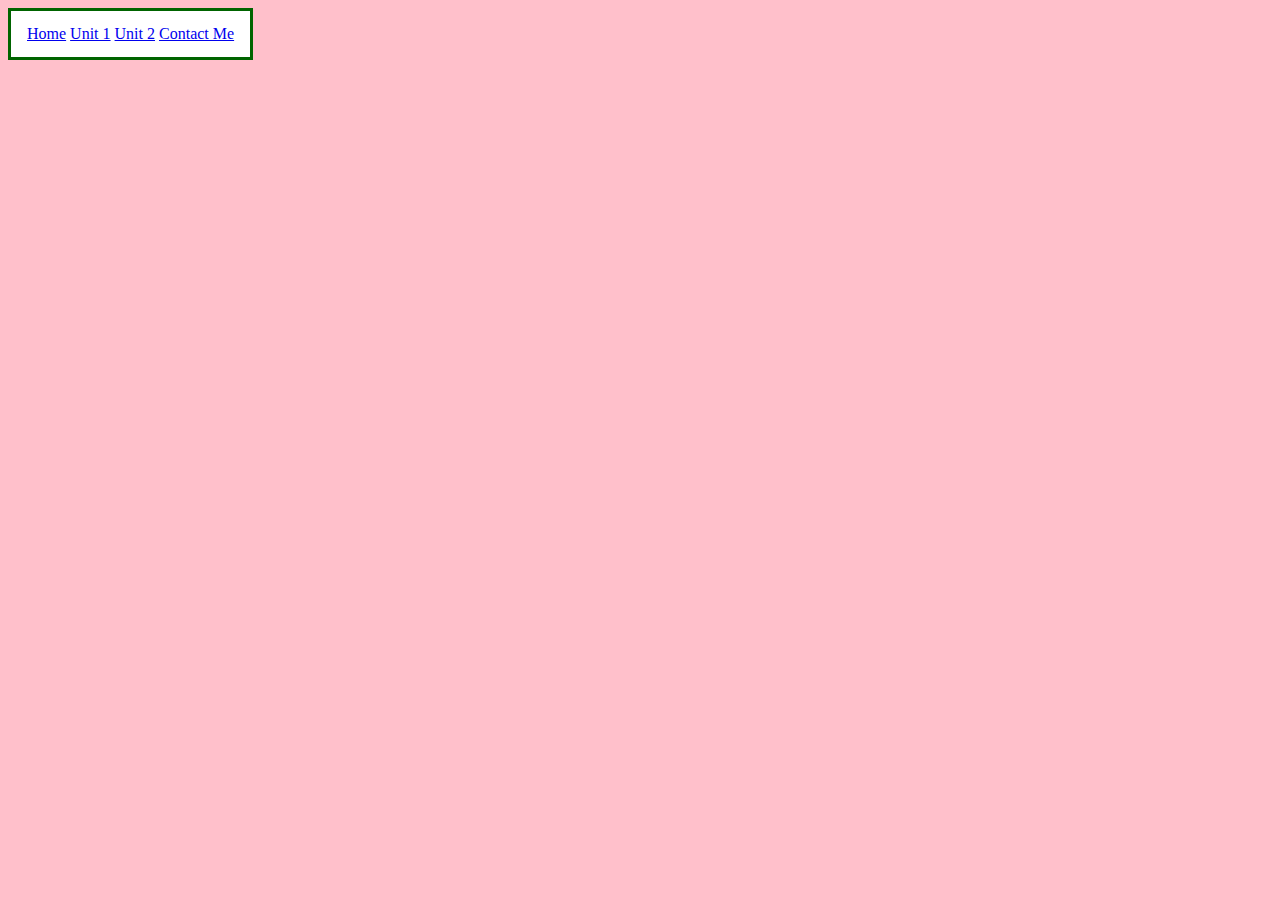
==== page2.html @ a3f5de9b "Add files via upload" ====
<!DOCTYPE html>
<html lang="en">
<head>
    <meta charset="UTF-8">
    <link rel="stylesheet" type="text/css" href="main.css">
    <title>Jess Winteringham | IT Consultant</title>
</head>
<body>
    <div class="navbar">
    <a href="index.html">Home</a>
    <a href="page1.html">Unit 1</a>
    <a href="page2.html">Unit 2</a>
    <a href="page3.html">Contact Me</a>
    </div>   
</body>
</html>
---- main.css ----
.navbar {
    /* font-size: 22px;
    background-color: white;
    padding: 10px; */

    list-style-type: none;
    margin: 0px;
    padding: 10px;
    overflow: hidden;
    background-color: rgb(255, 255, 255);
    float: left;
    display: block;
    color: white;
    text-align: center;
    padding: 14px 16px;
    text-decoration: none;
    border-style: solid;
    border-color: darkgreen;
}

img {
    padding: 50px;
    height: 650px;
    width: 450px;
    display: block;
    margin: auto;
    background-color: white;
    border-style: solid;
    border-color: darkgreen;
}

h1 { 
    color: rgb(241, 10, 68);
    font-size: 50px;
    text-align: center;
}

h2 {
    color: rgb(241, 10, 68);
    font-size: 30px;
    text-align: center;
}

h3 {
    color: rgb(241, 10, 68);
    font-size: 22px;
    /* background-color: rgb(255, 255, 255, 0.8);
    padding: 30px; */
}


body { 
    background-color: pink;
}

h3 {
    background-color: rgb(255, 255, 255, 0.8);
    padding: 30px;
    text-align: center;
    border-style: solid;
    border-color: darkgreen;
    margin: 75px;
}

h4 {
    color: rgb(241, 10, 68);
    font-size: 50px;
    text-align: center;
}

.aboutme { 
    background-color: rgb(255, 255, 255, 0.8);
    padding: 30px;
    text-align: center;
    border-style: solid;
    border-color: darkgreen;
    margin: 75px;
}

.outcome1, .outcome2 {
    background-color: rgb(255, 255, 255, 0.8);
    padding: 30px;
    text-align: center;
    border-style: solid;
    border-color: darkgreen;
    margin: 75px;
}

/* * { box-sizing: border-box; }

* { box-sizing: border-box; padding: 25px50px75px100px; } */
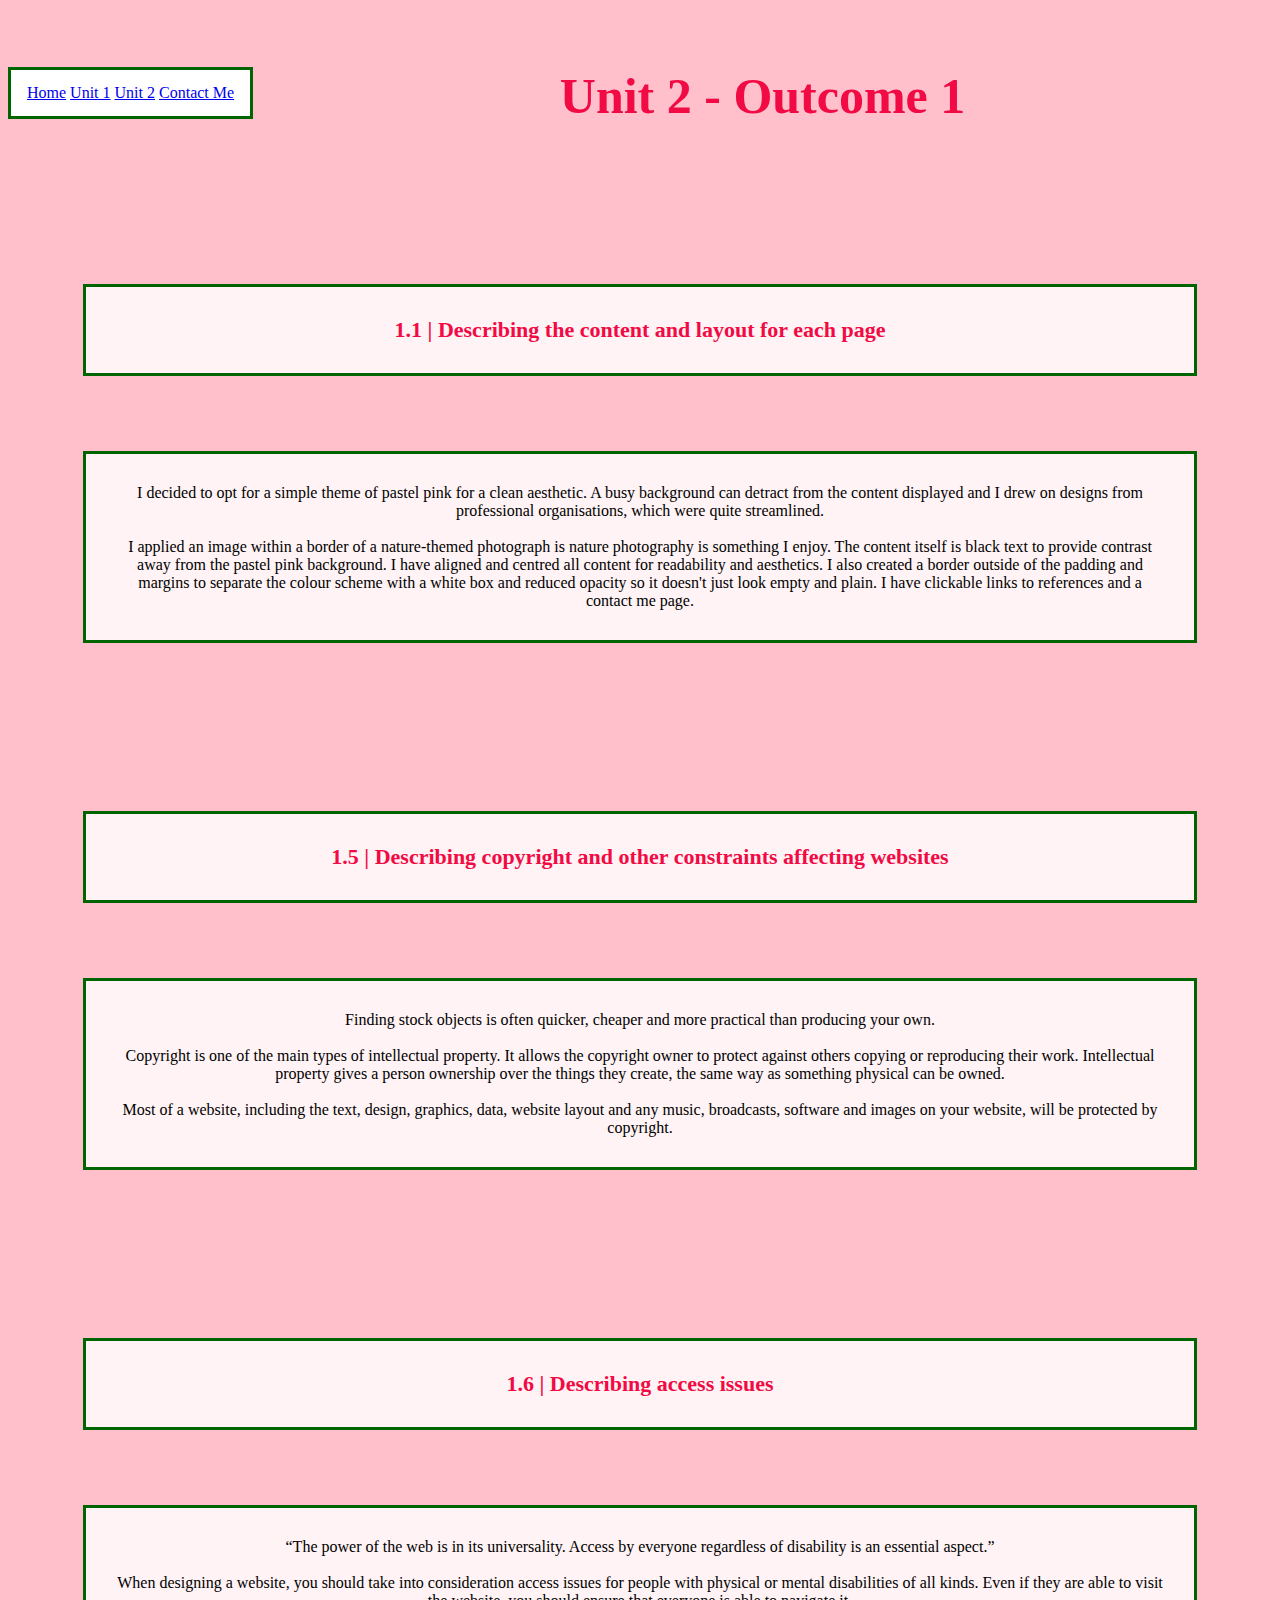
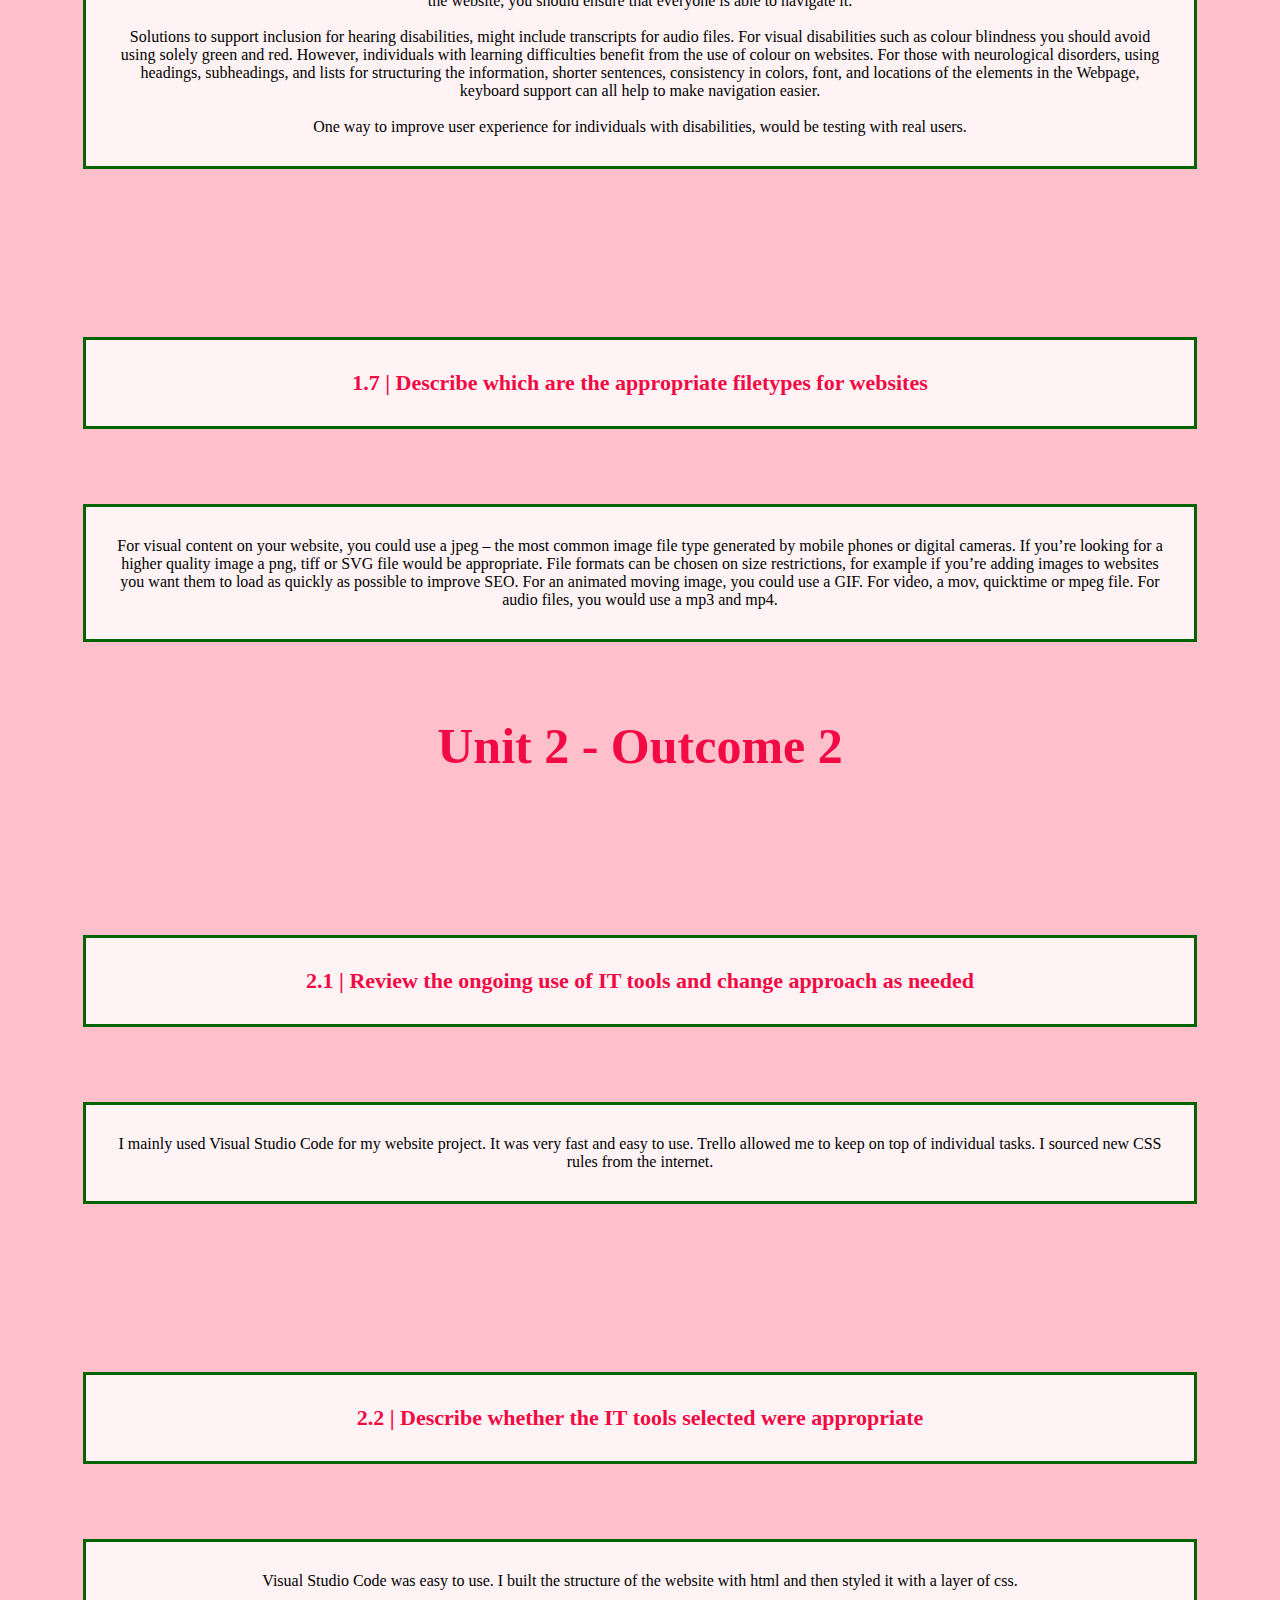
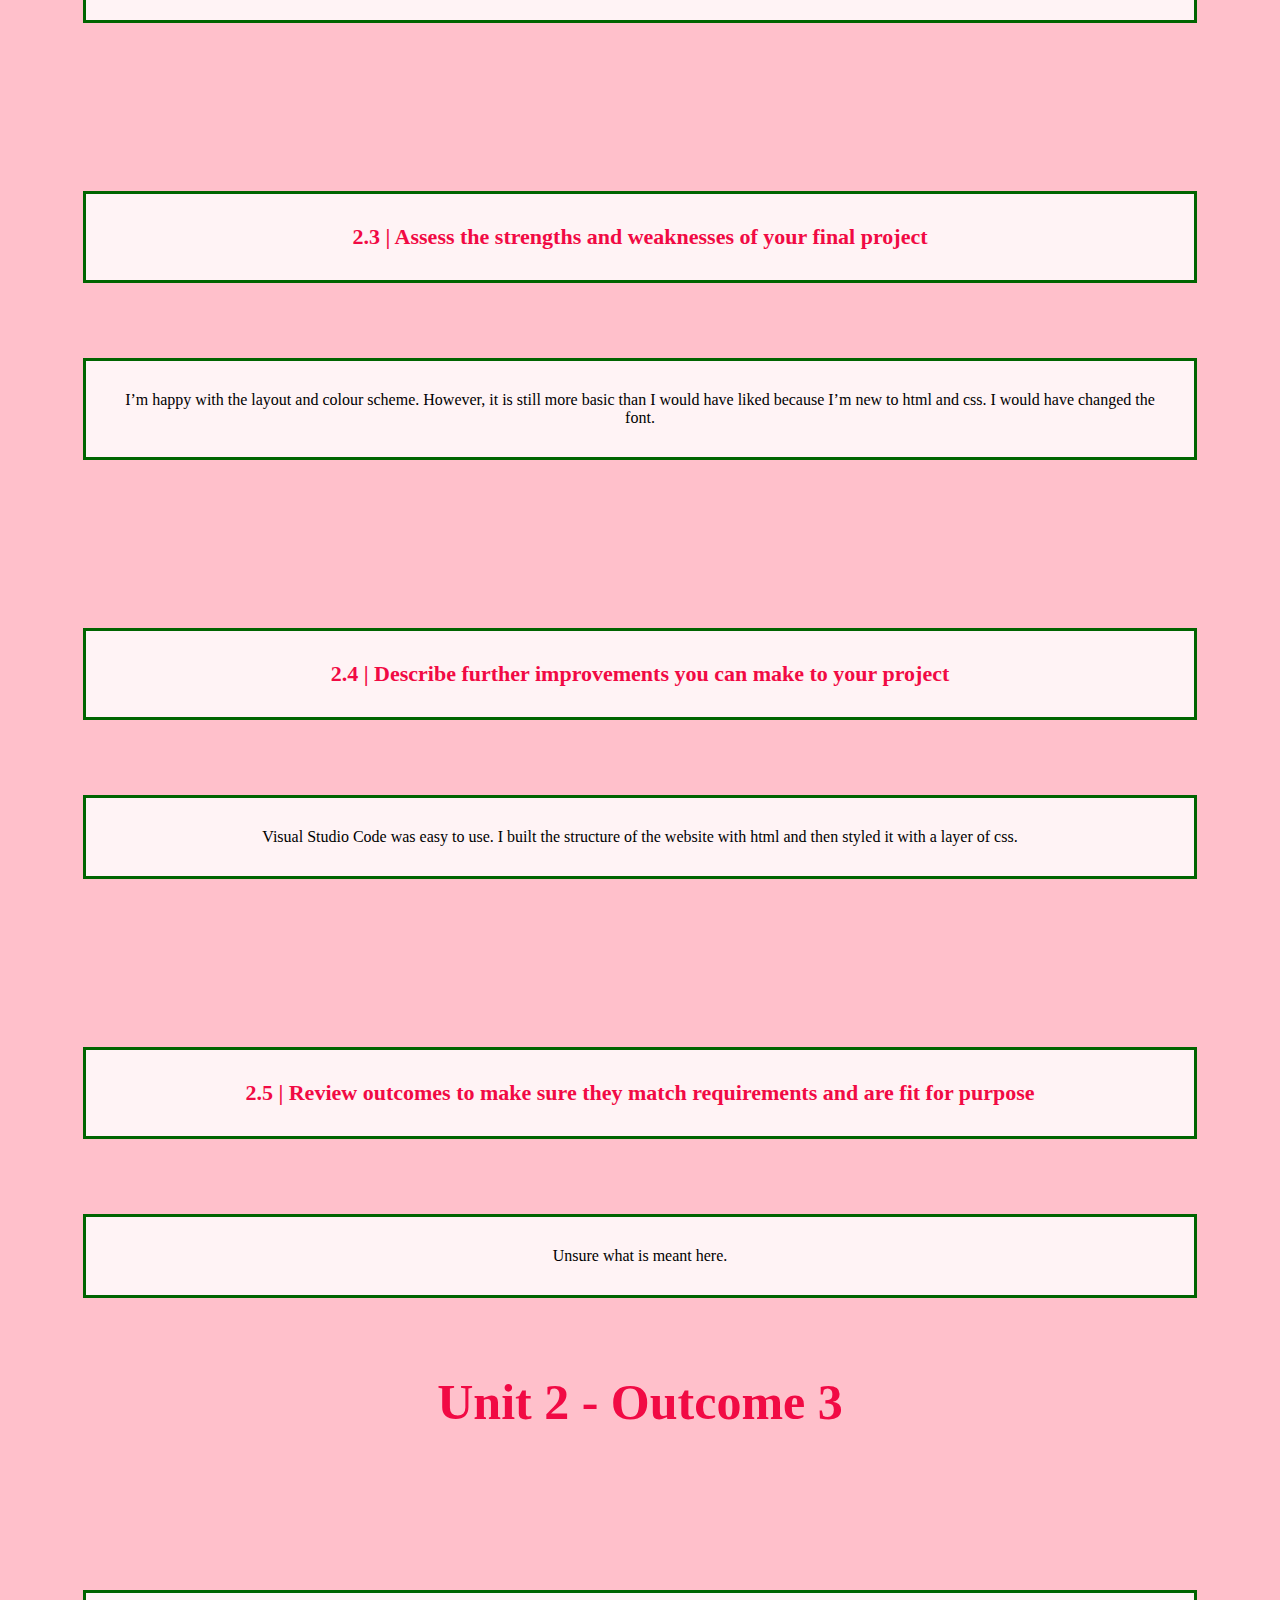
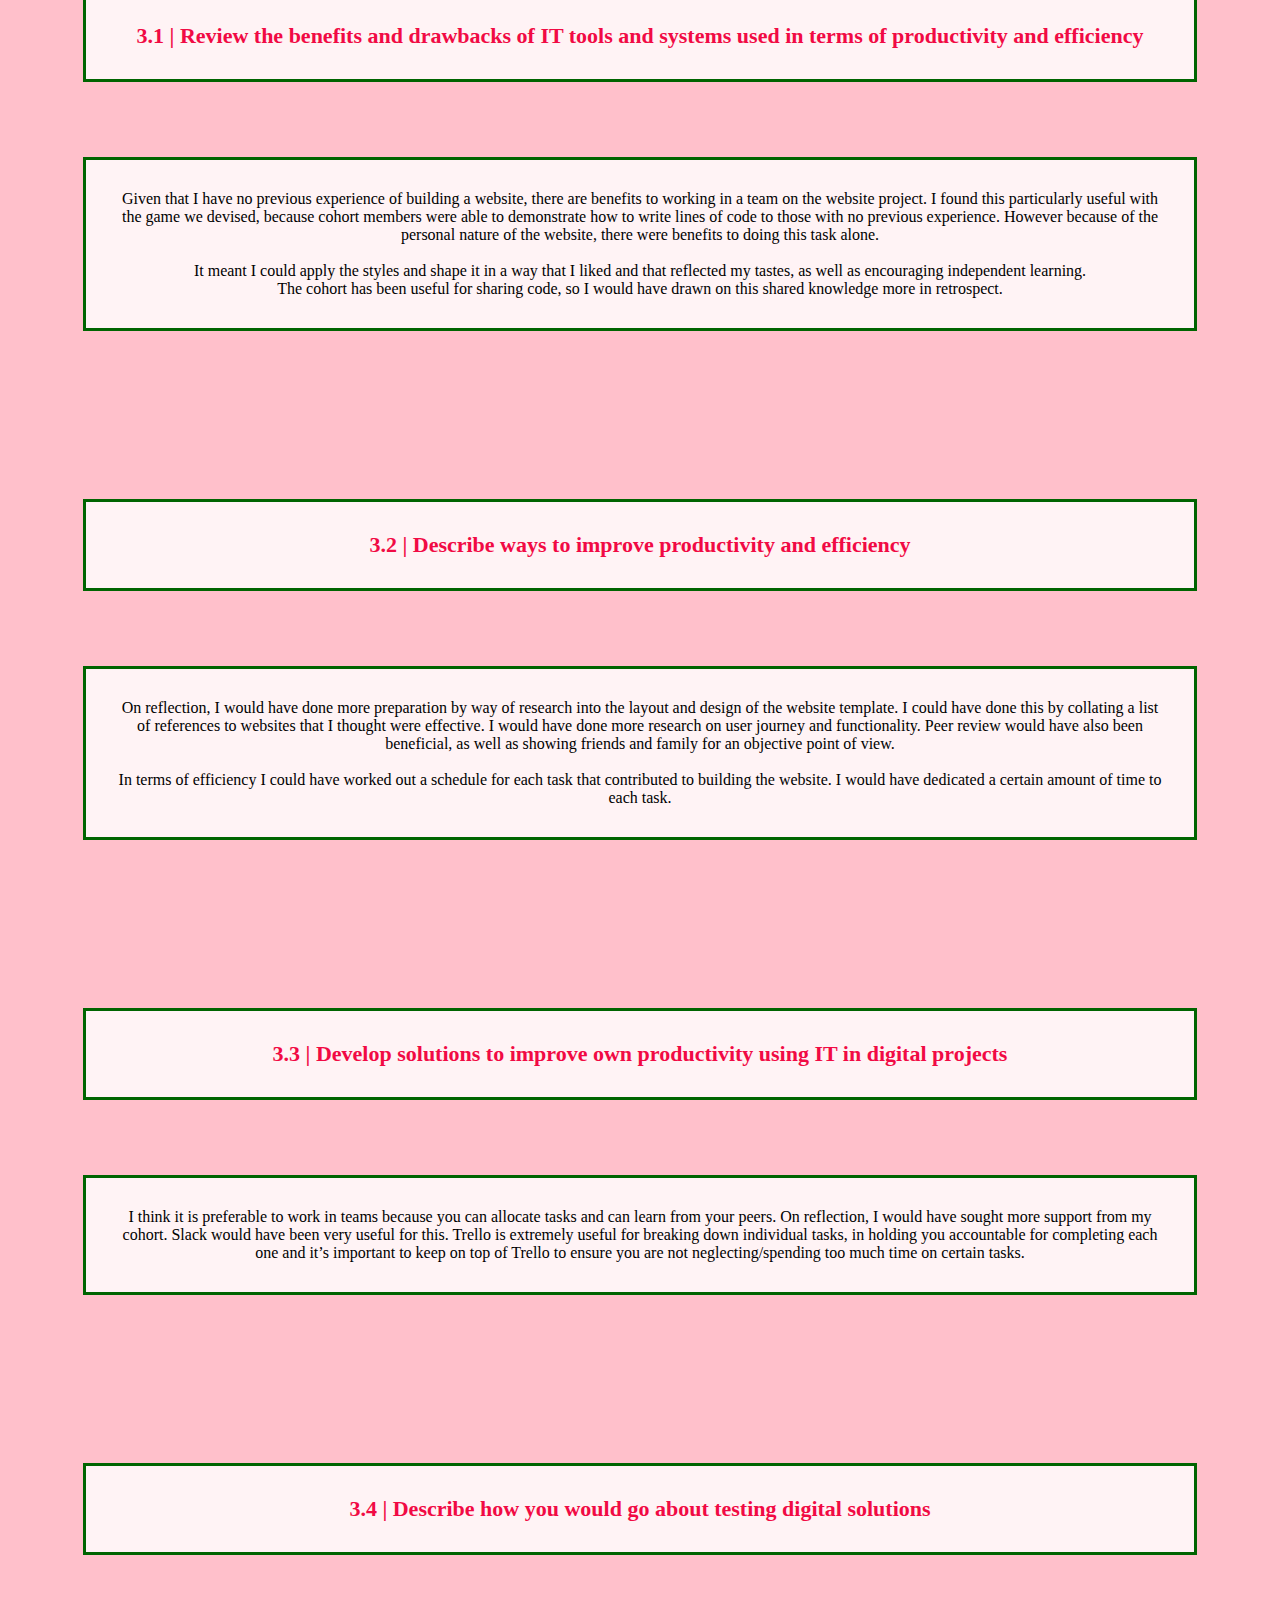
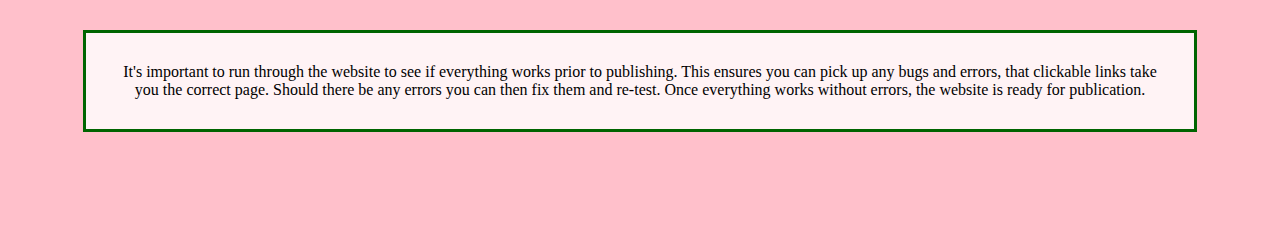
==== commit c24f9cb0: "Add files via upload" ====
--- a/page2.html
+++ b/page2.html
@@ -14,3 +14,108 @@
     </div>   
 </body>
 </html>
+<h4>Unit 2 - Outcome 1</h4>
+<br>
+<h3>1.1 | Describing the content and layout for each page</h3>
+<p class="outcome2">I decided to opt for a simple theme of pastel pink for a clean aesthetic. A busy background can detract from the content displayed and I drew on designs from professional organisations, which were quite streamlined. 
+<br>
+<br>I applied an image within a border of a nature-themed photograph is nature photography is something I enjoy. The content itself is black text to provide contrast away from the pastel pink background. I have aligned and centred all content for readability and aesthetics. I also created a border outside of the padding and margins to separate the colour scheme with a white box and reduced opacity so it doesn't just look empty and plain. I have clickable links to references and a contact me page.
+</p>
+<br>
+<h3>1.5 | Describing copyright and other constraints affecting websites </h3>
+<p class="outcome2">Finding stock objects is often quicker, cheaper and more practical than producing your own.
+<br> 
+<br>
+Copyright is one of the main types of intellectual property. It allows the copyright owner to protect against others copying or reproducing their work. Intellectual property gives a person ownership over the things they create, the same way as something physical can be owned.
+<br>
+<br>
+Most of a website, including the text, design, graphics, data, website layout and any music, broadcasts, software and images on your website, will be protected by copyright.  
+</p>
+</body>
+</html>
+<br>
+<h3>1.6 | Describing access issues</h3>
+<p class="outcome2">“The power of the web is in its universality. Access by everyone regardless of disability is an essential aspect.”
+<br>
+<br>
+When designing a website, you should take into consideration access issues for people with physical or mental disabilities of all kinds. Even if they are able to visit the website, you should ensure that everyone is able to navigate it. 
+<br>
+<br>
+Solutions to support inclusion for hearing disabilities, might include transcripts for audio files. For visual disabilities such as colour blindness you should avoid using solely green and red. However, individuals with learning difficulties benefit from the use of colour on websites. For those with neurological disorders, using headings, subheadings, and lists for structuring the information, shorter sentences, consistency in colors, font, and locations of the elements in the Webpage, keyboard support can all help to make navigation easier.
+<br>
+<br>
+One way to improve user experience for individuals with disabilities, would be testing with real users.</p>
+</body>
+</html>
+<br>
+<h3>1.7 | Describe which are the appropriate filetypes for websites</h3>
+<p class="outcome2">For visual content on your website, you could use a jpeg – the most common image file type generated by mobile phones or digital cameras. If you’re looking for a higher quality image a png, tiff or SVG file would be appropriate. File formats can be chosen on size restrictions, for example if you’re adding images to websites you want them to load as quickly as possible to improve SEO. For an animated moving image, you could use a GIF. For video, a mov, quicktime or mpeg file. For audio files, you would use a mp3 and mp4. 
+</p>
+</body>
+</html>
+<h4>Unit 2 - Outcome 2</h4>
+<br>
+<h3>2.1 | Review the ongoing use of IT tools and change approach as needed</h3>
+<p class="outcome2">
+    I mainly used Visual Studio Code for my website project. It was very fast and easy to use. Trello allowed me to keep on top of individual tasks. I sourced new CSS rules from the internet.
+</p>
+<br>
+<h3>2.2 | Describe whether the IT tools selected were appropriate</h3>
+<p class="outcome2"> Visual Studio Code was easy to use. I built the structure of the website with html and then styled it with a layer of css. 
+</p>
+</body>
+</html>
+<br>
+<h3>2.3 | Assess the strengths and weaknesses of your final project</h3>
+<p class="outcome2"> I’m happy with the layout and colour scheme. However, it is still more basic than I would have liked because I’m new to html and css. I would have changed the font. 
+</p>
+</body>
+</html>
+<br>
+<h3>2.4 | Describe further improvements you can make to your project</h3>
+<p class="outcome2"> Visual Studio Code was easy to use. I built the structure of the website with html and then styled it with a layer of css. 
+</p>
+</body>
+</html>
+<br>
+<h3>2.5 | Review outcomes to make sure they match requirements and are fit for purpose</h3>
+<p class="outcome2"> Unsure what is meant here.
+</p>
+</body>
+</html>
+<h4>Unit 2 - Outcome 3</h4>
+<br>
+<h3>3.1 | Review the benefits and drawbacks of IT tools and systems used in terms of productivity and efficiency</h3>
+<p class="outcome2">Given that I have no previous experience of building a website, there are benefits to working in a team on the website project. I found this particularly useful with the game we devised, because cohort members were able to demonstrate how to write lines of code to those with no previous experience.
+
+    However because of the personal nature of the website, there were benefits to doing this task alone. 
+    <br>
+    <br>
+    It meant I could apply the styles and shape it in a way that I liked and that reflected my tastes, as well as encouraging independent learning.
+    <br>
+    The cohort has been useful for sharing code, so I would have drawn on this shared knowledge more in retrospect.    
+</p>
+<br>
+<h3>3.2 | Describe ways to improve productivity and efficiency</h3>
+<p class="outcome2">On reflection, I would have done more preparation by way of research into the layout and design of the website template. I could have done this by collating a list of references to websites that I thought were effective. I would have done more research on user journey and functionality.
+
+    Peer review would have also been beneficial, as well as showing friends and family for an objective point of view. 
+    <br>
+    <br>
+    In terms of efficiency I could have worked out a schedule for each task that contributed to building the website. I would have dedicated a certain amount of time to each task.       
+</p>
+</body>
+</html>
+<br>
+<h3>3.3 | Develop solutions to improve own productivity using IT in digital projects</h3>
+<p class="outcome2">I think it is preferable to work in teams because you can allocate tasks and can learn from your peers. On reflection, I would have sought more support from my cohort. Slack would have been very useful for this. Trello is extremely useful for breaking down individual tasks, in holding you accountable for completing each one and it’s important to keep on top of Trello to ensure you are not neglecting/spending too much time on certain tasks.  
+</p>
+</body>
+</html>
+<br>
+<h3>3.4 | Describe how you would go about testing digital solutions</h3>
+<p class="outcome2">It's important to run through the website to see if everything works prior to publishing. This ensures you can pick up any bugs and errors, that clickable links take you the correct page. Should there be any errors you can then fix them and re-test. Once everything works without errors, the website is ready for publication. 
+</p>
+</body>
+</html>
+<br>